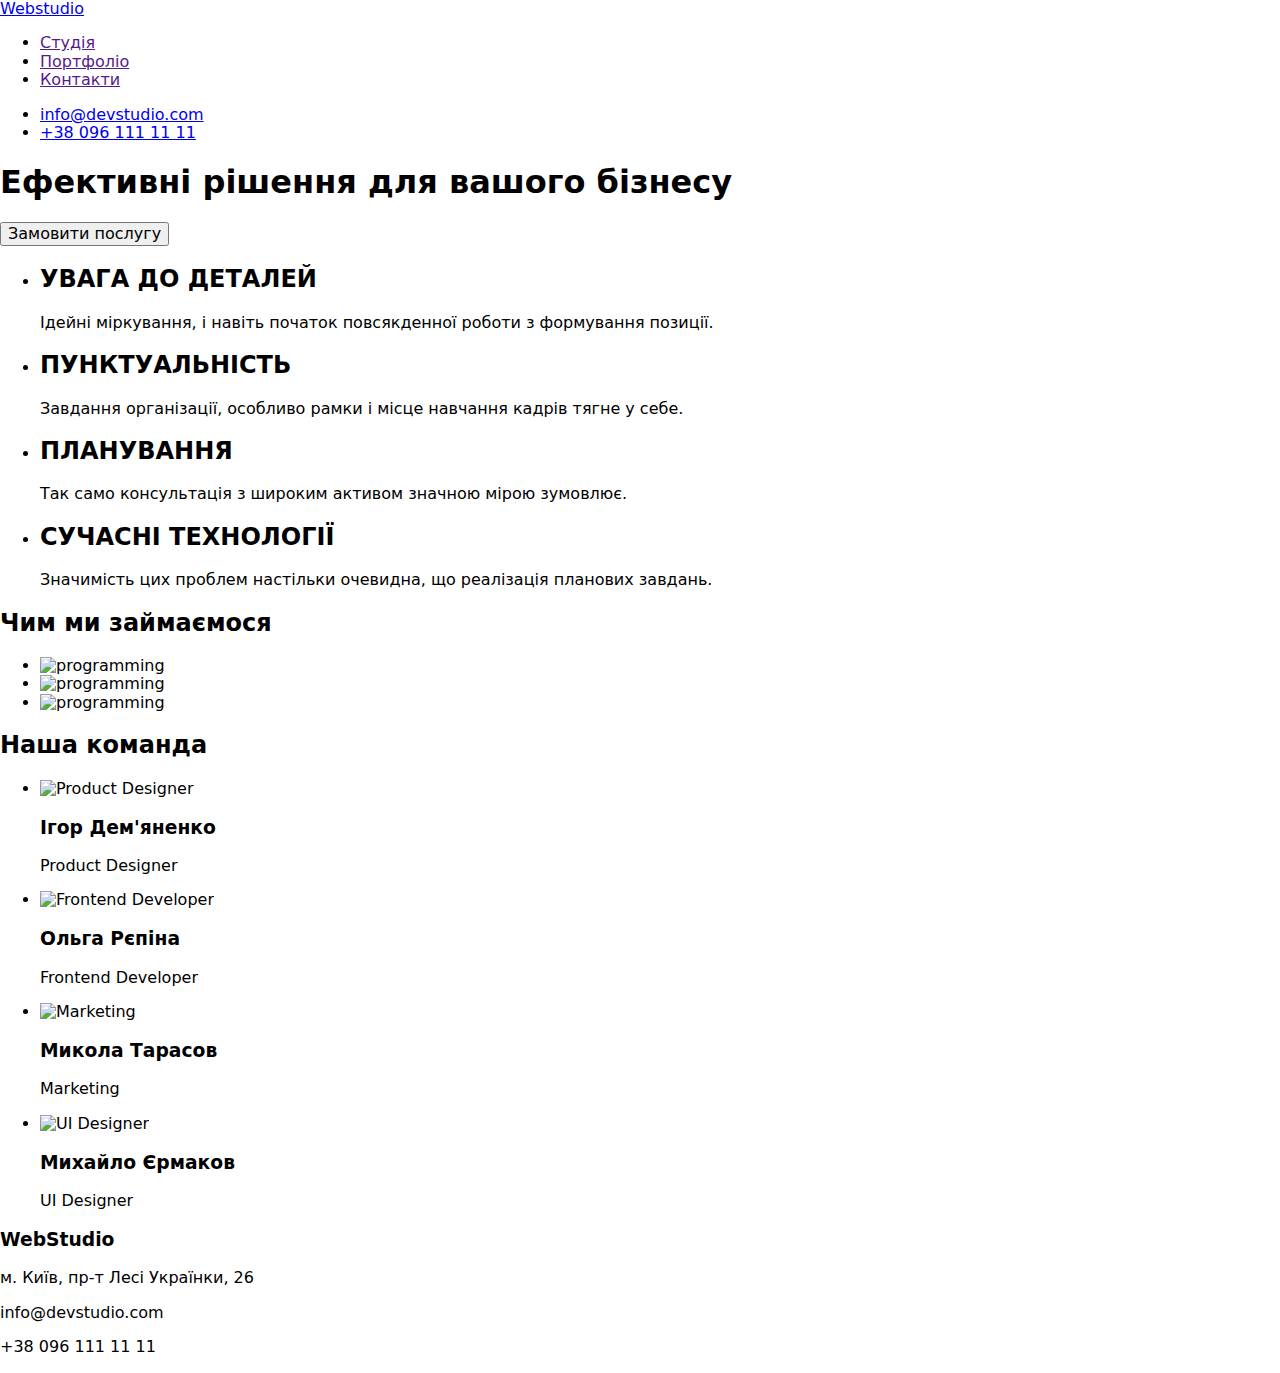
==== index.html @ 1cdb5cba "Add files via upload" ====
<!DOCTYPE html>
<html lang="en">

<head>
    <meta charset="UTF-8" />
    <meta name="viewport" content="width=device-width, initial-scale=1.0" />
    <title>WebStudio</title>
    <link rel="stylesheet"
        href="https://cdnjs.cloudflare.com/ajax/libs/modern-normalize/2.0.0/modern-normalize.min.css">
    <link rel="preconnect" href="https://fonts.googleapis.com">
    <link rel="preconnect" href="https://fonts.gstatic.com" crossorigin>
    <link
        href="https://fonts.googleapis.com/css2?family=Raleway:wght@700&family=Roboto:wght@400;500;700;900&display=swap"
        rel="stylesheet">
    <link rel="stylesheet" href="./css/styles.css">
</head>

<body>
    <header>
        <section>
        <a href="./index.html" class="header">Webstudio</a>
        <ul>
            <li><a href="" class="">Студія</a></li>
            <li><a href="" class="">Портфоліо</a></li>
            <li><a href="" class="">Контакти</a></li>
        </ul>
        <ul>
            <li><a href="info@devstudio.com0">info@devstudio.com</a></li>
            <li><a href="tel:+380961111111">+38 096 111 11 11</a></li>
        </ul>
    </section>
    </header>
    <main>
        <section>
            <div id="section-content">
                <h1 class="main-tittle">Ефективні рішення для вашого бізнесу</h1>
                <button type="button" class="description">Замовити послугу</button>
            </div>
        </section>
        <section>
            <ul>
                <li>
                    <h2 class="article-tittle">УВАГА ДО ДЕТАЛЕЙ</h2>
                    <p class="article">
                        Ідейні міркування, і навіть початок повсякденної роботи з
                        формування позиції.
                    </p>
                </li>
                <li>
                    <h2 class="article-tittle">ПУНКТУАЛЬНІСТЬ</h2>
                    <p class="article">
                        Завдання організації, особливо рамки і місце навчання кадрів тягне
                        у себе.
                    </p>
                </li>
                <li>
                    <h2 class="article-tittle">ПЛАНУВАННЯ</h2>
                    <p class="article">
                        Так само консультація з широким активом значною мірою зумовлює.
                    </p>
                </li>
                <li>
                    <h2 class="article-tittle">СУЧАСНІ ТЕХНОЛОГІЇ</h2>
                    <p class="article">
                        Значимість цих проблем настільки очевидна, що реалізація планових
                        завдань.
                    </p>
                </li>
            </ul>
        </section>
        <section>
            <h2 class="article-tittle-work">Чим ми займаємося</h2>
            <ul>
                <li><img src="./imges/work1.jpg" alt="programming" /></li>
                <li><img src="./imges/work2.jpg" alt="programming" /></li>
                <li><img src="./imges/work3.jpg" alt="programming" /></li>
            </ul>
        </section>
        <section>
            <h2 class="article-tittle-team">Наша команда</h2>
            <ul>
                <li>
                    <article>
                        <img src="./imges/designer.jpg" alt="Product Designer" />
                        <h3 class="team-workers">Ігор Дем'яненко</h3>
                        <p class="job">Product Designer</p>
                    </article>
                </li>
                <li>
                    <article>
                        <img src="./imges/developer.jpg" alt="Frontend Developer" />
                        <h3 class="team-workers">Ольга Рєпіна</h3>
                        <p class="job">Frontend Developer</p>
                    </article>
                </li>
                <li>
                    <article>
                        <img src="./imges/marketing.jpg" alt="Marketing" />
                        <h3 class="team-workers">Микола Тарасов</h3>
                        <p class="job">Marketing</p>
                    </article>
                </li>
                <li>
                    <article>
                        <img src="./imges/uidesigner.jpg" alt="UI Designer" />
                        <h3 class="team-workers">Михайло Єрмаков</h3>
                        <p class="job">UI Designer</p>
                    </article>
                </li>
            </ul>
        </section>
    </main>
    <footer>
        <div id="footer-content">
            <h3 class="article-footer">WebStudio</h3>
            <p class="footer">м. Київ, пр-т Лесі Українки, 26</p>
            <p class="footer">info@devstudio.com</p>
            <p class="footer">+38 096 111 11 11</p>
        </div>
    </footer>
</body>

</html>
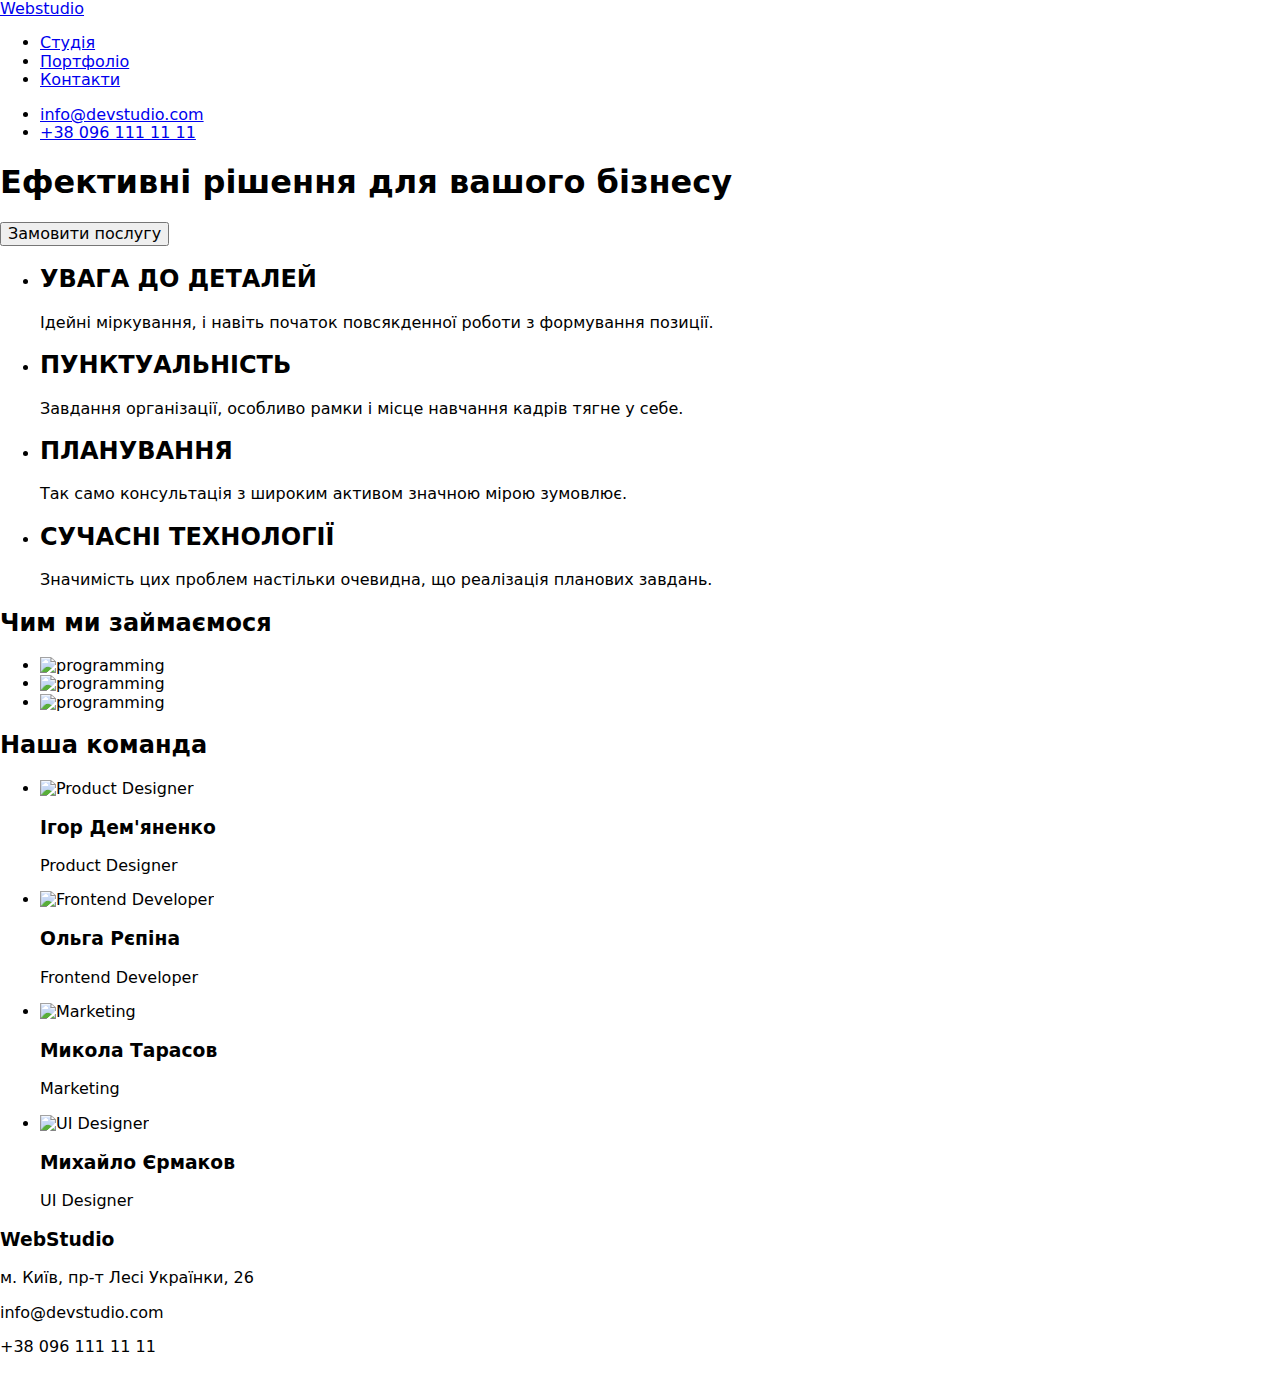
==== commit 3fa53760: "Update index.html" ====
--- a/index.html
+++ b/index.html
@@ -12,32 +12,42 @@
     <link
         href="https://fonts.googleapis.com/css2?family=Raleway:wght@700&family=Roboto:wght@400;500;700;900&display=swap"
         rel="stylesheet">
+    <link rel="stylesheet" href="./css/reset.css">
     <link rel="stylesheet" href="./css/styles.css">
 </head>
 
 <body>
-    <header>
-        <section>
-        <a href="./index.html" class="header">Webstudio</a>
-        <ul>
-            <li><a href="" class="">Студія</a></li>
-            <li><a href="" class="">Портфоліо</a></li>
-            <li><a href="" class="">Контакти</a></li>
-        </ul>
-        <ul>
-            <li><a href="info@devstudio.com0">info@devstudio.com</a></li>
-            <li><a href="tel:+380961111111">+38 096 111 11 11</a></li>
-        </ul>
-    </section>
+    <header class="header">
+        <div class="container">
+            <a class="header-logo" href="./index.html" class="header">Webstudio</a>
+            <ul class="header-list">
+                <li class="header-item">
+                    <a class="header-link" href="./index.html">Студія</a>
+                </li>
+                <li class="header-item">
+                    <a class="header-link" href="./portfolio.html">Портфоліо</a>
+                </li>
+                <li class="header-item">
+                    <a class="header-link" href="./index.html">Контакти</a>
+                </li>
+            </ul>
+            <ul class="header-contacts">
+                <li><a class="header-contact" href="info@devstudio.com0">info@devstudio.com</a></li>
+                <li><a class="header-contact" href="tel:+380961111111">+38 096 111 11 11</a></li>
+            </ul>
+        </div>
     </header>
-    <main>
-        <section>
+    <main class="main">
+        <section class="hero">
+            <div class="container">
             <div id="section-content">
                 <h1 class="main-tittle">Ефективні рішення для вашого бізнесу</h1>
-                <button type="button" class="description">Замовити послугу</button>
+                <button type="button" class="main-description">Замовити послугу</button>
             </div>
+        </div>
         </section>
         <section>
+            <div class="container">
             <ul>
                 <li>
                     <h2 class="article-tittle">УВАГА ДО ДЕТАЛЕЙ</h2>
@@ -67,16 +77,20 @@
                     </p>
                 </li>
             </ul>
+        </div>
         </section>
         <section>
+            <div class="container">
             <h2 class="article-tittle-work">Чим ми займаємося</h2>
             <ul>
                 <li><img src="./imges/work1.jpg" alt="programming" /></li>
                 <li><img src="./imges/work2.jpg" alt="programming" /></li>
                 <li><img src="./imges/work3.jpg" alt="programming" /></li>
             </ul>
+        </div>
         </section>
         <section>
+            <div class="container">
             <h2 class="article-tittle-team">Наша команда</h2>
             <ul>
                 <li>
@@ -108,10 +122,11 @@
                     </article>
                 </li>
             </ul>
+        </div>
         </section>
     </main>
     <footer>
-        <div id="footer-content">
+        <div class="container" id="footer-content">
             <h3 class="article-footer">WebStudio</h3>
             <p class="footer">м. Київ, пр-т Лесі Українки, 26</p>
             <p class="footer">info@devstudio.com</p>
@@ -120,4 +135,4 @@
     </footer>
 </body>
 
-</html>+</html>
